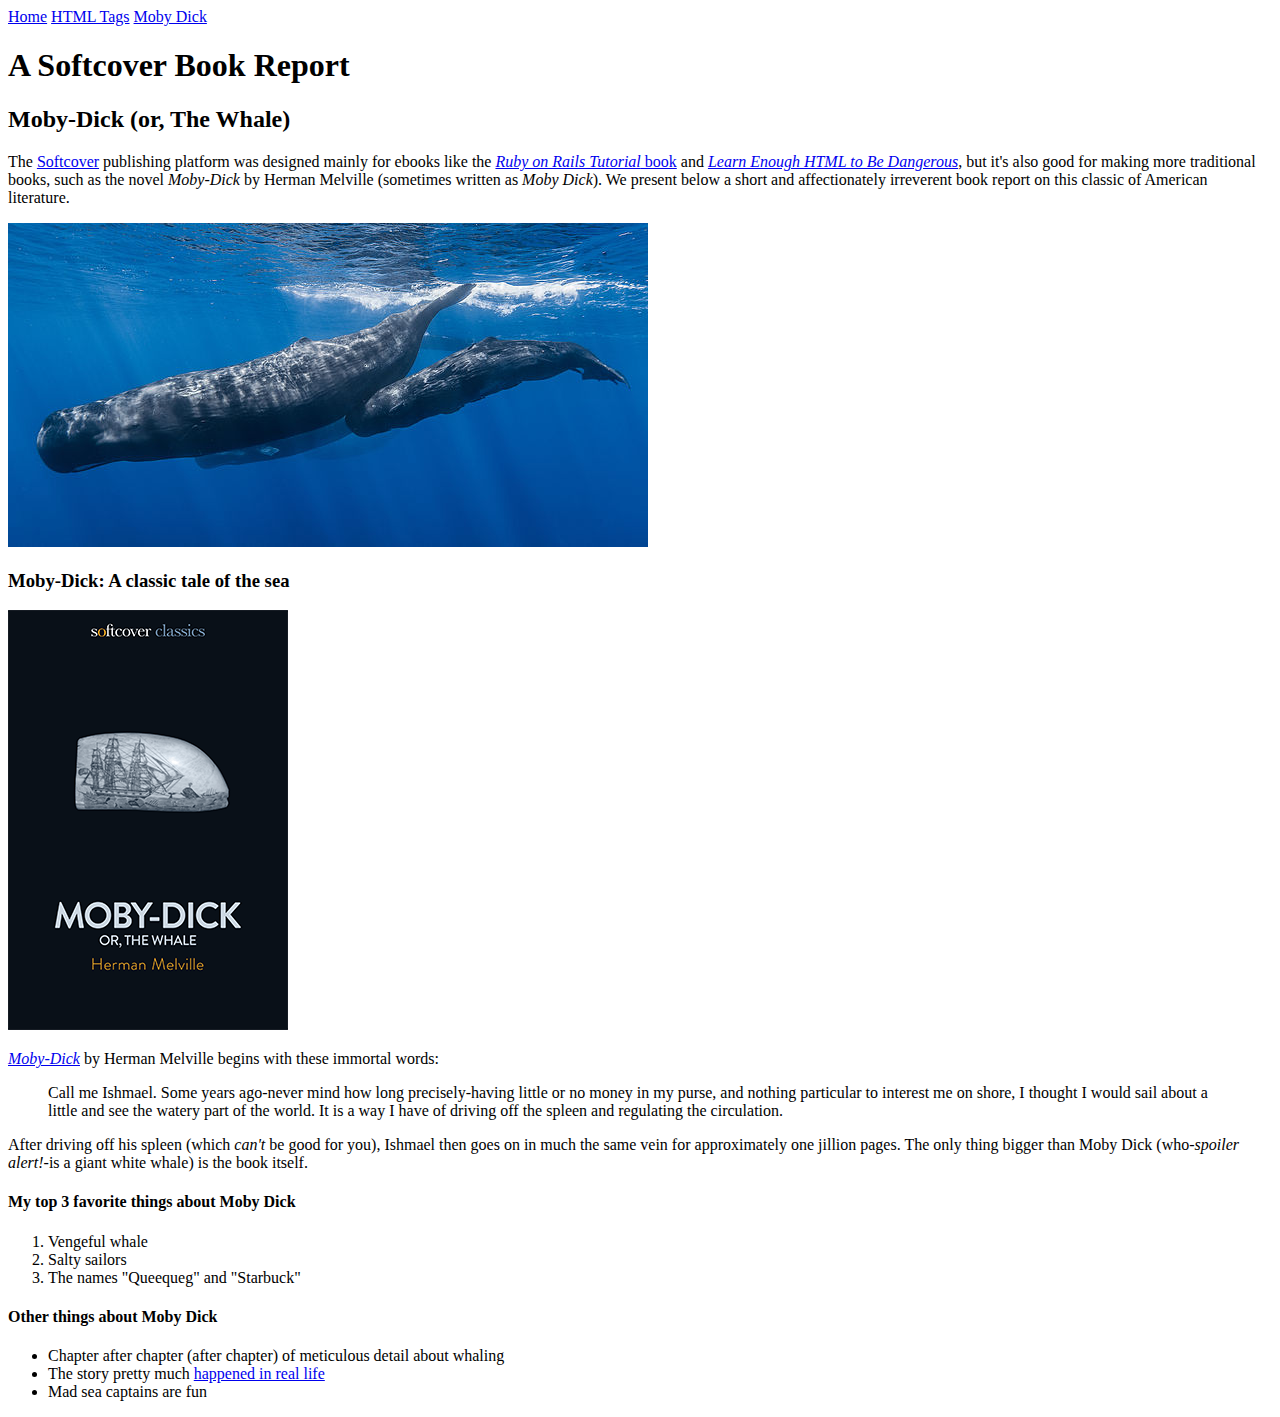
==== moby_dick.html @ 7014918d "Add a Moby Dick page and a menu" ====
<!DOCTYPE html>
<html lang="en">
  <head>
    <title>Moby Dick</title>
    <meta charset="utf-8">
  </head>
  <body>
    
    <div>
      <a href="index.html">Home</a>
      <a href="tags.html">HTML Tags</a>
      <a href="moby_dick.html">Moby Dick</a>
    </div>

    <!-- much here to be styled, will do so in last section-->
    <header>
      <h1>A Softcover Book Report</h1>
      <h2>Moby-Dick (or, The Whale)</h2>
    </header>

    <div>
      <p>
        The <a href="https://www.softcover.io/">Softcover</a> publishing platform
        was designed mainly for ebooks like the
        <a href="https://railstutorial.org/book"><em>Ruby on Rails Tutorial</em>
          book</a> and <a href="https://learnenough.com/html"><em>Learn Enough
          HTML to Be Dangerous</em></a>, but it's also good for making more
        traditional books, such as the novel <em>Moby-Dick</em> by Herman
        Melville (sometimes written as <em>Moby Dick</em>). We present below a
        short and affectionately irreverent book report on this classic of
        American literature.
      </p>
    </div>

    <a href="https://commons.wikimedia.org/wiki/File:Sperm_whale_pod.jpg">
      <img src="images/sperm_whales.jpg" alt="Sperm Whales">
    </a>

    <div>
      <h3>Moby-Dick: A classic tale of the sea</h3>

      <a href="https://www.softcover.io/read/6070fb03/moby-dick"
      target="_blank" rel="noopener">
        <img src="images/moby_dick.png" alt="Moby Dick">
      </a>

      <p>
        <a href="https://www.softcover.io/read/6070fb03/moby-dick"
        target="_blank" rel="noopener">
          <em>Moby-Dick</em></a>
        by Herman Melville begins with these immortal words:
      </p>

      <blockquote>
        <p>
          <span>Call me Ishmael.</span> Some years ago-never mind how long
          precisely-having little or no money in my purse, and nothing
          particular to interest me on shore, I thought I would sail about a
          little and see the watery part of the world. It is a way I have of
          driving off the spleen and regulating the circulation.
        </p>
      </blockquote>

      <p>
        After driving off his spleen (which <em>can't</em> be good for you),
        Ishmael then goes on in much the same vein for approximately one
        jillion pages. The only thing bigger than Moby Dick (who-<em>spoiler
          alert!</em>-is a giant white whale) is the book itself.
      </p>

      <h4>My top 3 favorite things about Moby Dick</h4>

      <ol>
        <li>Vengeful whale</li>
        <li>Salty sailors</li>
        <li>The names "Queequeg" and "Starbuck"</li>
      </ol>

      <h4>Other things about Moby Dick</h4>

      <ul>
        <li>
          Chapter after chapter (after chapter) of meticulous detail about
          whaling
        </li>
        <li>
          The story pretty much
          <a href="https://en.wikipedia.org/wiki/Essex_(whaleship)"
            target="_blank" rel="noopener">happened in real life</a>
        </li>
        <li>Mad sea captains are fun</li>
      </ul>
    </div>
  </body>
</html>
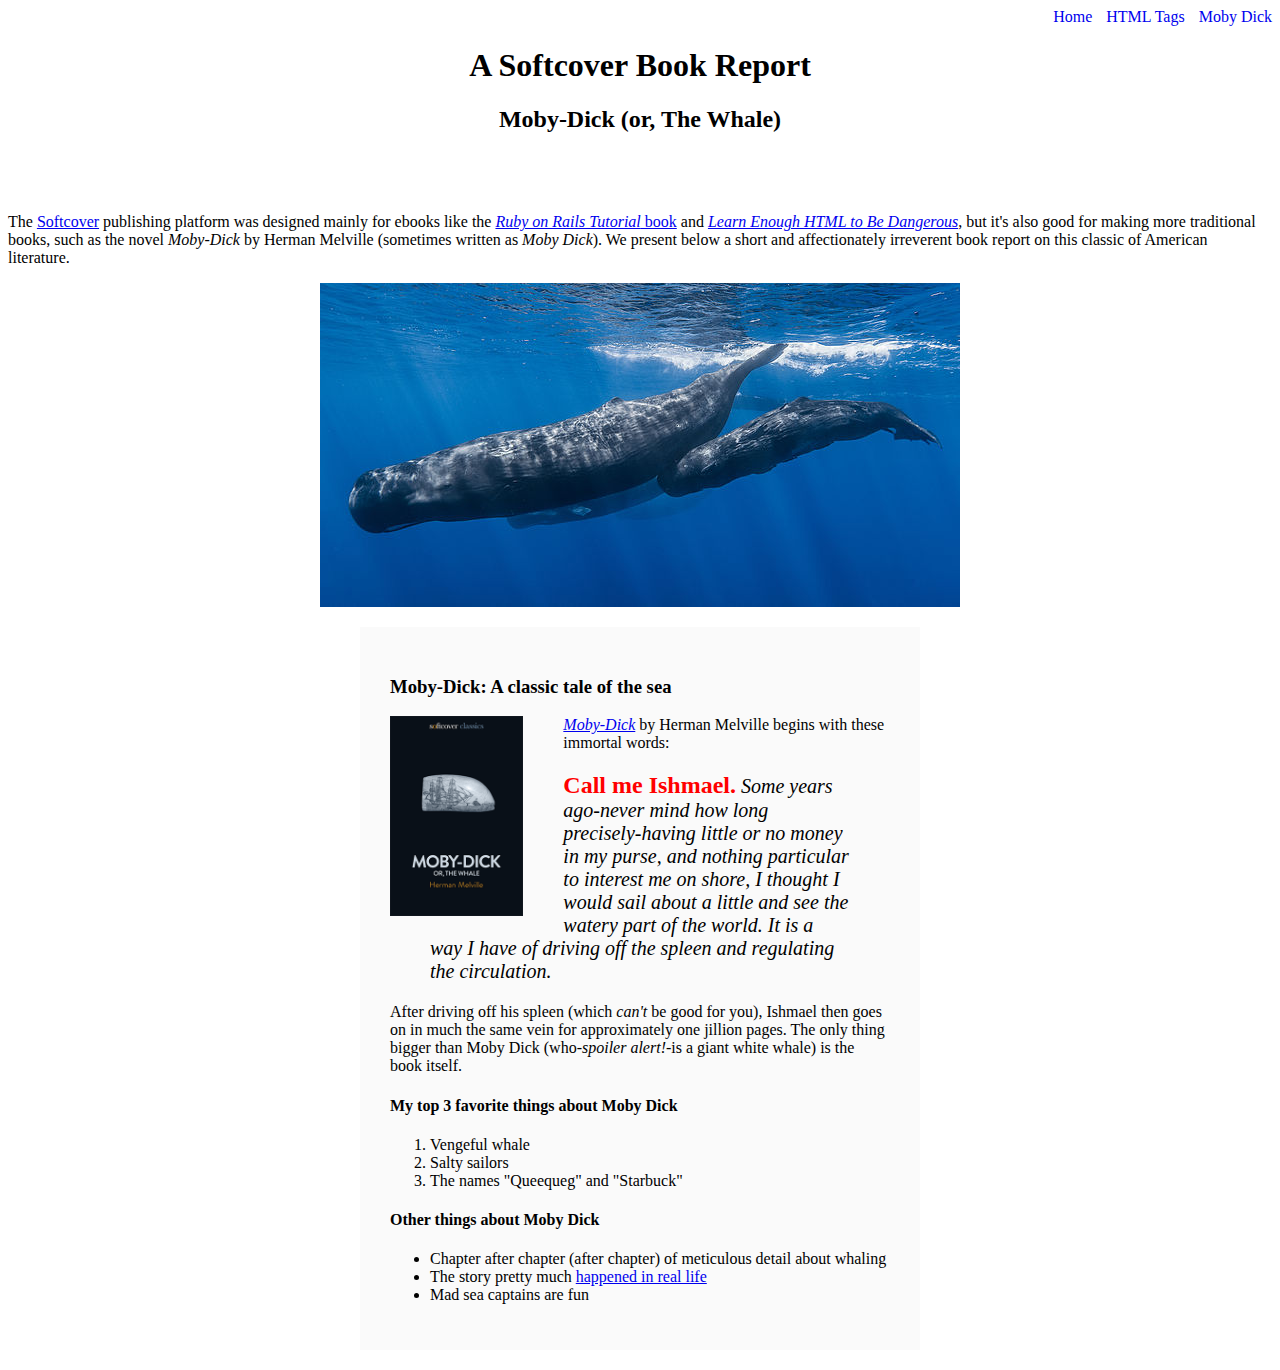
==== commit 8deb8940: "Refactor inline styles into a stylesheet" ====
--- a/moby_dick.html
+++ b/moby_dick.html
@@ -6,14 +6,13 @@
   </head>
   <body>
     
-    <div>
-      <a href="index.html">Home</a>
-      <a href="tags.html">HTML Tags</a>
-      <a href="moby_dick.html">Moby Dick</a>
+    <div style="text-align: right;">
+      <a href="index.html" style="text-decoration: none;">Home</a>
+      <a href="tags.html" style="margin: 0 0 0 10px; text-decoration: none;">HTML Tags</a>
+      <a href="moby_dick.html" style="margin: 0 0 0 10px; text-decoration: none;">Moby Dick</a>
     </div>
 
-    <!-- much here to be styled, will do so in last section-->
-    <header>
+    <header style="text-align: center; margin: 0 0 80px;">
       <h1>A Softcover Book Report</h1>
       <h2>Moby-Dick (or, The Whale)</h2>
     </header>
@@ -33,15 +32,18 @@
     </div>
 
     <a href="https://commons.wikimedia.org/wiki/File:Sperm_whale_pod.jpg">
-      <img src="images/sperm_whales.jpg" alt="Sperm Whales">
+      <img src="images/sperm_whales.jpg" alt="Sperm Whales"
+      style="display: block; margin: 0 auto;">
     </a>
 
-    <div>
+    <div style="width: 500px; margin: 20px auto; padding: 30px;
+      background-color: #fafafa;">
       <h3>Moby-Dick: A classic tale of the sea</h3>
 
       <a href="https://www.softcover.io/read/6070fb03/moby-dick"
       target="_blank" rel="noopener">
-        <img src="images/moby_dick.png" alt="Moby Dick">
+        <img src="images/moby_dick.png" alt="Moby Dick" height="200px"
+        style="float: left; margin: 0 40px 0 0;">
       </a>
 
       <p>
@@ -51,9 +53,11 @@
         by Herman Melville begins with these immortal words:
       </p>
 
-      <blockquote>
+      <blockquote style="font-style: italic; font-size: 20px;">
         <p>
-          <span>Call me Ishmael.</span> Some years ago-never mind how long
+          <span style="font-style: normal; font-size: 24px; font-weight: bold;
+            color: #ff0000;">Call me Ishmael.</span>
+          Some years ago-never mind how long
           precisely-having little or no money in my purse, and nothing
           particular to interest me on shore, I thought I would sail about a
           little and see the watery part of the world. It is a way I have of
